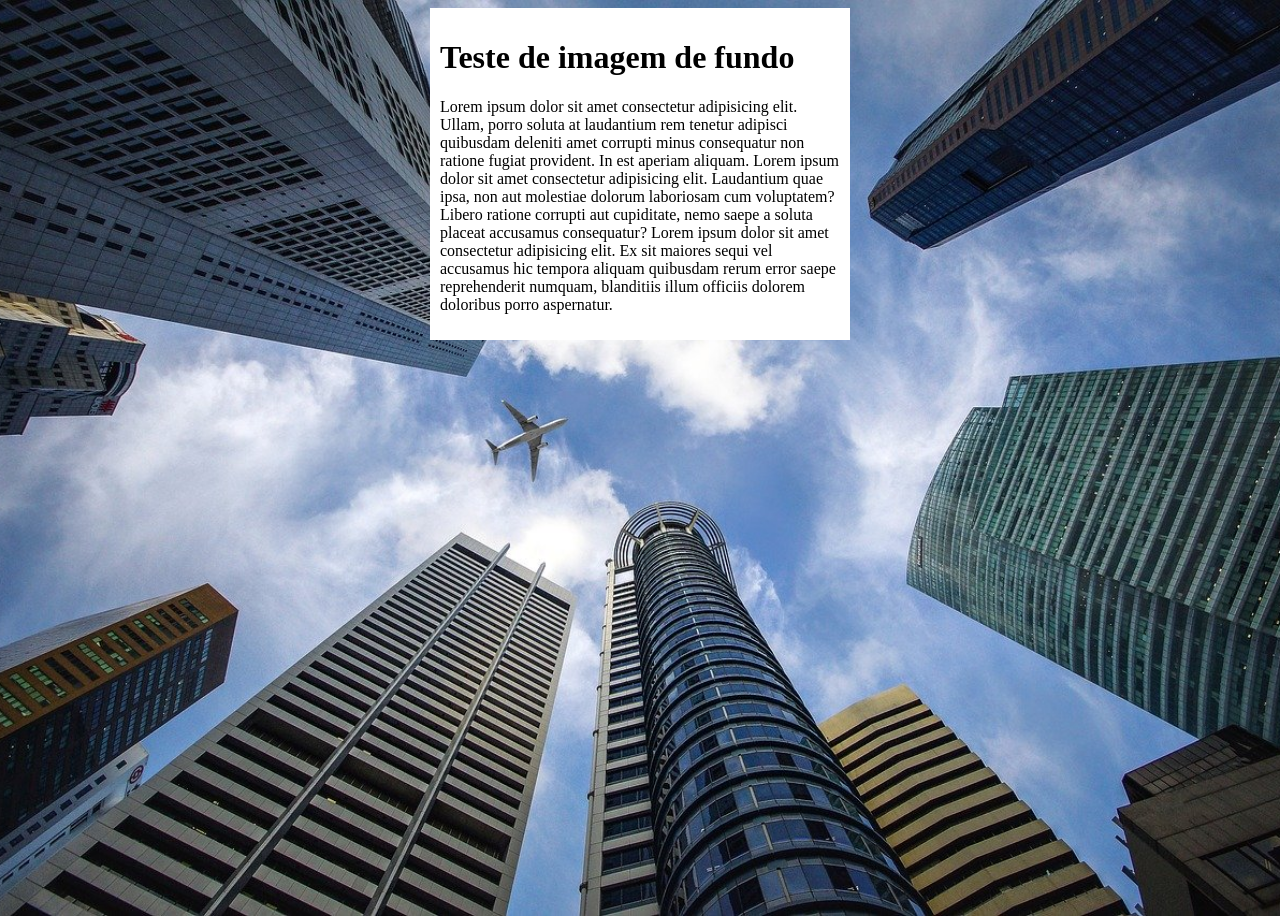
==== ex001/fundo006.html @ 27ec4c54 "teste de fundo 6" ====
<!DOCTYPE html>
<html lang="pt-br">
<head>
    <meta charset="UTF-8">
    <meta name="viewport" content="width=device-width, initial-scale=1.0">
    <title>Fundo 006</title>
    <style>
        body {
            height: 100vh;
            background-color: black;
            background-image: url(imagens-cap19/wallpaper002.jpg);
            background-position: center top;
            background-repeat: no-repeat;
            background-size: cover ;

        }

        main {
            background-color: white;
            width: 400px;
            padding: 10px;
            margin: auto;
    
        }
    </style>
</head>
<body>
    <main>
        <h1>Teste de imagem de fundo</h1>
        <p>Lorem ipsum dolor sit amet consectetur adipisicing elit. Ullam, porro soluta at laudantium rem tenetur adipisci quibusdam deleniti amet corrupti minus consequatur non ratione fugiat provident. In est aperiam aliquam. Lorem ipsum dolor sit amet consectetur adipisicing elit. Laudantium quae ipsa, non aut molestiae dolorum laboriosam cum voluptatem? Libero ratione corrupti aut cupiditate, nemo saepe a soluta placeat accusamus consequatur? Lorem ipsum dolor sit amet consectetur adipisicing elit. Ex sit maiores sequi vel accusamus hic tempora aliquam quibusdam rerum error saepe reprehenderit numquam, blanditiis illum officiis dolorem doloribus porro aspernatur.</p>
    </main>
</body>
</html>
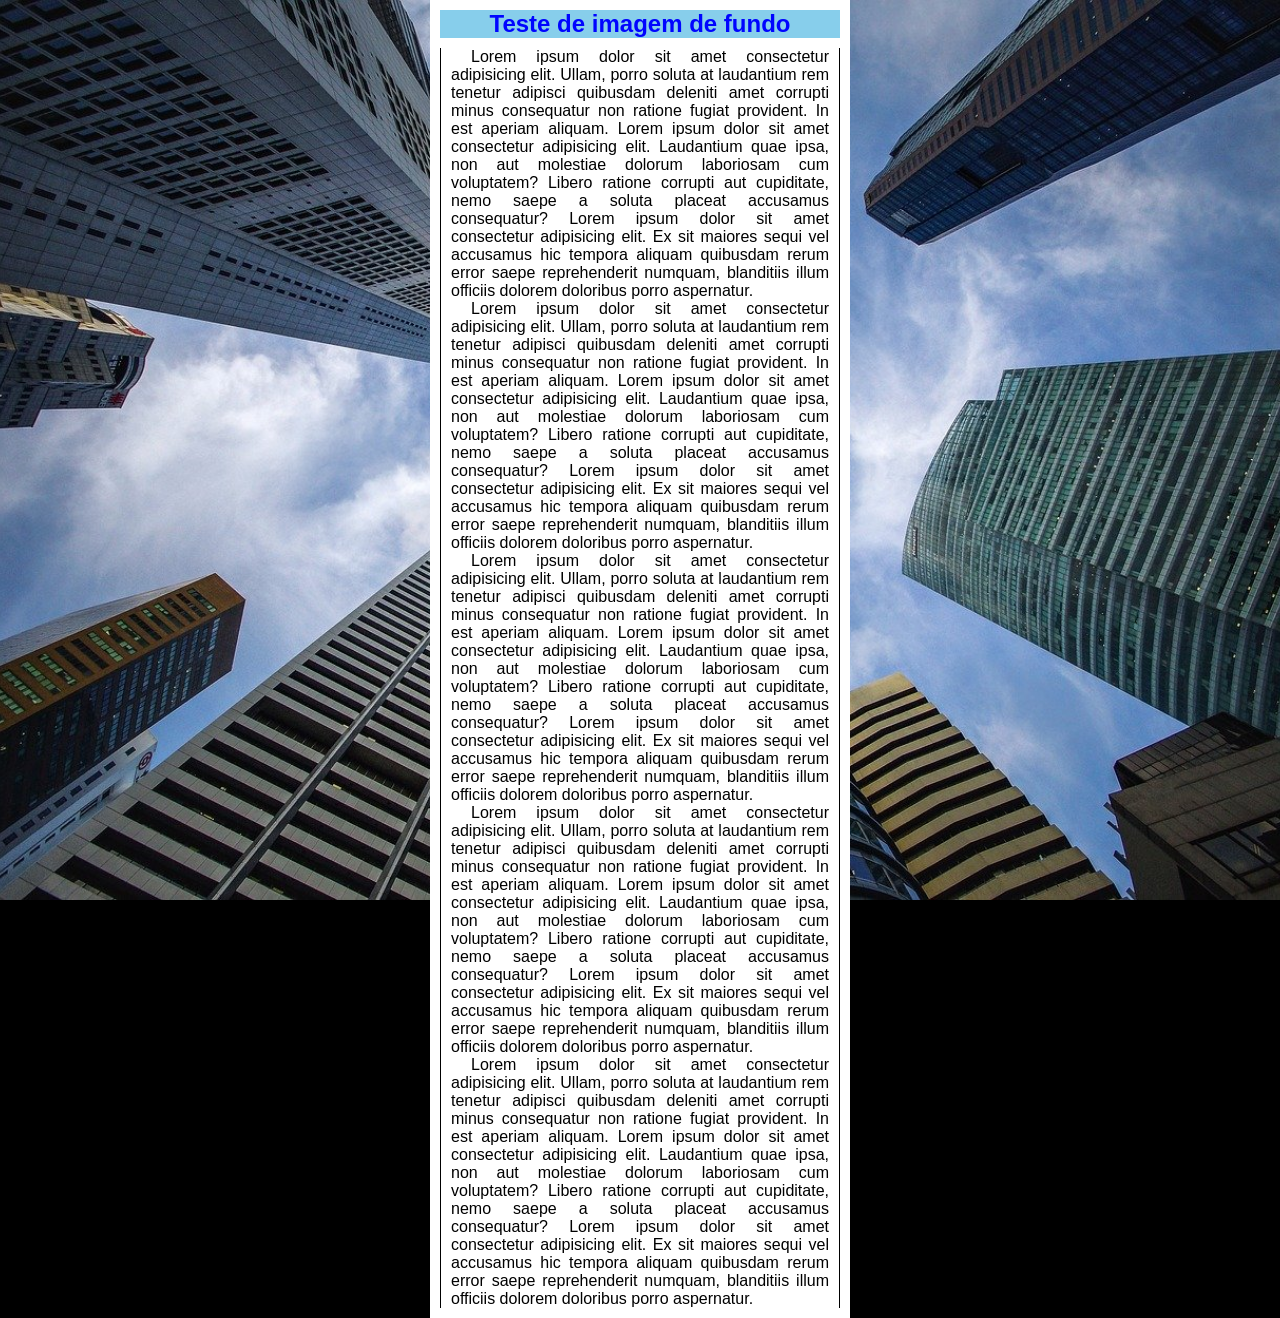
==== commit b1cc91dc: "Atualização fundo 6" ====
--- a/ex001/fundo006.html
+++ b/ex001/fundo006.html
@@ -5,22 +5,69 @@
     <meta name="viewport" content="width=device-width, initial-scale=1.0">
     <title>Fundo 006</title>
     <style>
+        *{
+            margin: 0;
+            padding: 0;
+            
+        }
         body {
             height: 100vh;
-            background-color: black;
+            /* background-color: black;
             background-image: url(imagens-cap19/wallpaper002.jpg);
-            background-position: center top;
+            background-position: center center;
             background-repeat: no-repeat;
             background-size: cover ;
+            background-attachment: fixed;*/
+
+            /* Shorthand
+                color > image, position > repeat > [size] >
+            attachment            */
+
+            background: black url(imagens-cap19/wallpaper002.jpg) center center no-repeat fixed;
+            background-size: cover;
 
         }
 
         main {
             background-color: white;
-            width: 400px;
+            margin: auto;
+            max-width: 400px;
             padding: 10px;
-            margin: auto;
     
+        }
+
+        main h1 {
+            text-align: center;
+            font-family: Arial, Helvetica, sans-serif;
+            font-size: 24px;
+            background-color: skyblue;
+            color: rgb(0, 4, 255);
+            transition-duration: 1s;
+            cursor: pointer;
+            margin: 0;
+            padding: auto;
+            margin-bottom: 10px;
+            
+        }
+        main h1:hover{
+            background-color: blue;
+            color: skyblue;
+        }
+
+        main p {
+            font-family: Arial, Helvetica, sans-serif;
+            padding-left: 10px;
+            padding-right: 10px;
+            border-left: 1px solid black;
+            border-right: 1px solid black;
+            margin: 0;
+        }
+
+        p{
+            font-size: 16px;
+            margin-bottom: 20px;
+            text-align: justify;
+            text-indent: 20px;
         }
     </style>
 </head>
@@ -28,6 +75,10 @@
     <main>
         <h1>Teste de imagem de fundo</h1>
         <p>Lorem ipsum dolor sit amet consectetur adipisicing elit. Ullam, porro soluta at laudantium rem tenetur adipisci quibusdam deleniti amet corrupti minus consequatur non ratione fugiat provident. In est aperiam aliquam. Lorem ipsum dolor sit amet consectetur adipisicing elit. Laudantium quae ipsa, non aut molestiae dolorum laboriosam cum voluptatem? Libero ratione corrupti aut cupiditate, nemo saepe a soluta placeat accusamus consequatur? Lorem ipsum dolor sit amet consectetur adipisicing elit. Ex sit maiores sequi vel accusamus hic tempora aliquam quibusdam rerum error saepe reprehenderit numquam, blanditiis illum officiis dolorem doloribus porro aspernatur.</p>
+        <p>Lorem ipsum dolor sit amet consectetur adipisicing elit. Ullam, porro soluta at laudantium rem tenetur adipisci quibusdam deleniti amet corrupti minus consequatur non ratione fugiat provident. In est aperiam aliquam. Lorem ipsum dolor sit amet consectetur adipisicing elit. Laudantium quae ipsa, non aut molestiae dolorum laboriosam cum voluptatem? Libero ratione corrupti aut cupiditate, nemo saepe a soluta placeat accusamus consequatur? Lorem ipsum dolor sit amet consectetur adipisicing elit. Ex sit maiores sequi vel accusamus hic tempora aliquam quibusdam rerum error saepe reprehenderit numquam, blanditiis illum officiis dolorem doloribus porro aspernatur.</p>
+        <p>Lorem ipsum dolor sit amet consectetur adipisicing elit. Ullam, porro soluta at laudantium rem tenetur adipisci quibusdam deleniti amet corrupti minus consequatur non ratione fugiat provident. In est aperiam aliquam. Lorem ipsum dolor sit amet consectetur adipisicing elit. Laudantium quae ipsa, non aut molestiae dolorum laboriosam cum voluptatem? Libero ratione corrupti aut cupiditate, nemo saepe a soluta placeat accusamus consequatur? Lorem ipsum dolor sit amet consectetur adipisicing elit. Ex sit maiores sequi vel accusamus hic tempora aliquam quibusdam rerum error saepe reprehenderit numquam, blanditiis illum officiis dolorem doloribus porro aspernatur.</p>
+        <p>Lorem ipsum dolor sit amet consectetur adipisicing elit. Ullam, porro soluta at laudantium rem tenetur adipisci quibusdam deleniti amet corrupti minus consequatur non ratione fugiat provident. In est aperiam aliquam. Lorem ipsum dolor sit amet consectetur adipisicing elit. Laudantium quae ipsa, non aut molestiae dolorum laboriosam cum voluptatem? Libero ratione corrupti aut cupiditate, nemo saepe a soluta placeat accusamus consequatur? Lorem ipsum dolor sit amet consectetur adipisicing elit. Ex sit maiores sequi vel accusamus hic tempora aliquam quibusdam rerum error saepe reprehenderit numquam, blanditiis illum officiis dolorem doloribus porro aspernatur.</p>
+        <p>Lorem ipsum dolor sit amet consectetur adipisicing elit. Ullam, porro soluta at laudantium rem tenetur adipisci quibusdam deleniti amet corrupti minus consequatur non ratione fugiat provident. In est aperiam aliquam. Lorem ipsum dolor sit amet consectetur adipisicing elit. Laudantium quae ipsa, non aut molestiae dolorum laboriosam cum voluptatem? Libero ratione corrupti aut cupiditate, nemo saepe a soluta placeat accusamus consequatur? Lorem ipsum dolor sit amet consectetur adipisicing elit. Ex sit maiores sequi vel accusamus hic tempora aliquam quibusdam rerum error saepe reprehenderit numquam, blanditiis illum officiis dolorem doloribus porro aspernatur.</p>
     </main>
 </body>
 </html>
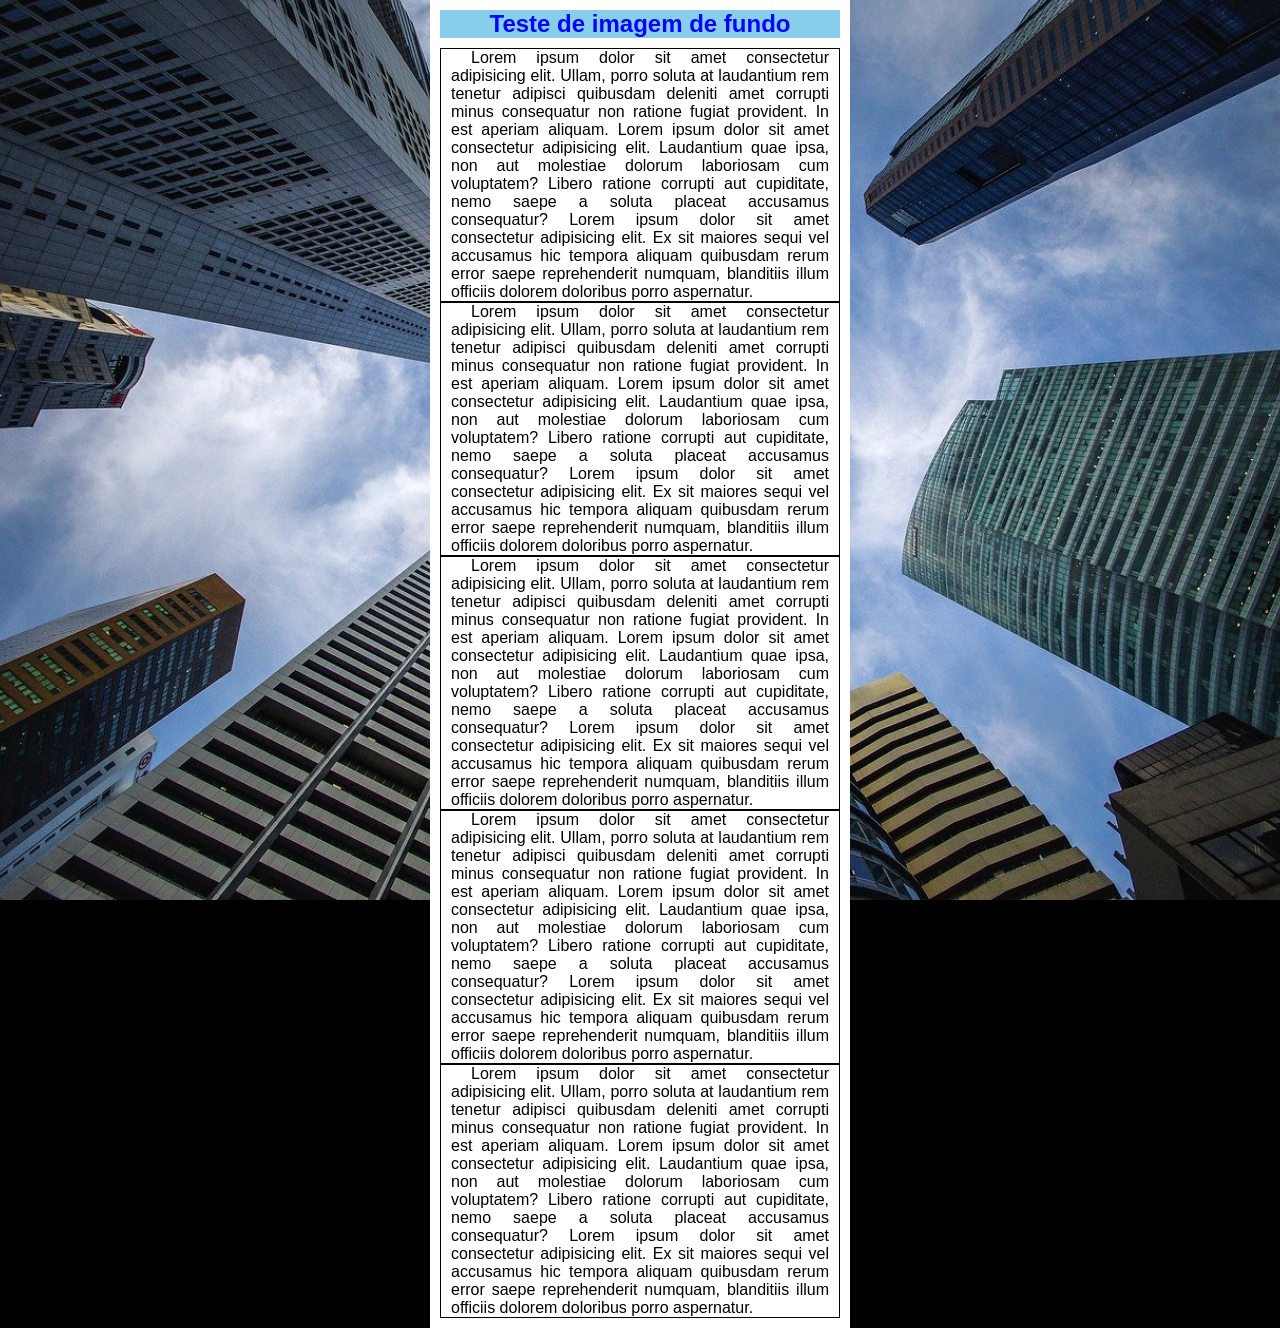
==== commit c8626e81: "update" ====
--- a/ex001/fundo006.html
+++ b/ex001/fundo006.html
@@ -60,6 +60,7 @@
             padding-right: 10px;
             border-left: 1px solid black;
             border-right: 1px solid black;
+            border: 1px solid black;
             margin: 0;
         }
 
